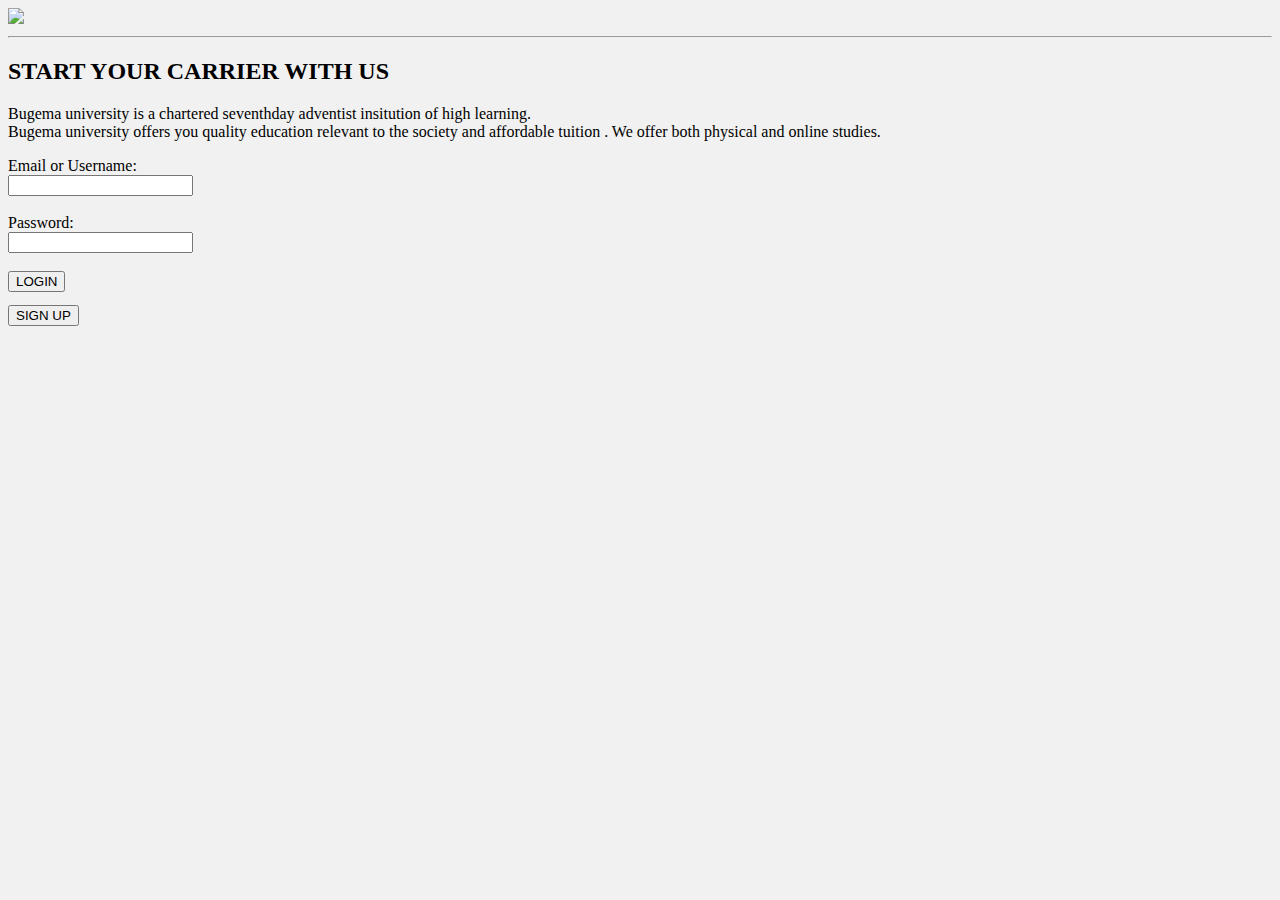
==== index.html @ a0b4f78e "Add files via upload" ====
<!DOCTYPE html>
<html lang="en">
<head>
  
    <meta charset="UTF-8">
    <meta http-equiv="X-UA-Compatible" content="IE=edge">
    <meta name="viewport" content="width=device-width, height=device-height, initial-scale=1.0"/>
    <title>Home</title>
    <link rel="stylesheet" href="css/styles.css">
    
</head>

<body bgcolor="#f1f1f1">
  
  <div class="head">
     <img src="images/head.png">
  </div><hr>
    <!--
     <img src="images\head.png" alt="This BU image" class="imghm">
     -->
       
     <h2 class="h2style">START YOUR CARRIER WITH US</h2>
     
    <div class="home">
      
    <p class="para">Bugema university is a chartered seventhday adventist insitution of high learning.
    <br>
    Bugema university offers you quality education relevant to the society and affordable tuition . We offer both physical and online studies.</p>

    </div>
    <p>
      <div class="details">
        
        <form action="homepage.html">
         
         <label for="email">Email or Username:
         </label><br>
         
         <input type="text" id="email" name="email" value=""><br><br>
         
         <label for="password">Password:
         </label><br>
         
         <input type="password" id="password" name="password" value=""><br><br>
         
         <input type="submit" value="LOGIN">  
         
        </form>
        
        <pre><a href="signup.html"><input type="submit" value="SIGN UP"></a></pre>
        
      </div>
    </p>
</body>

</html>
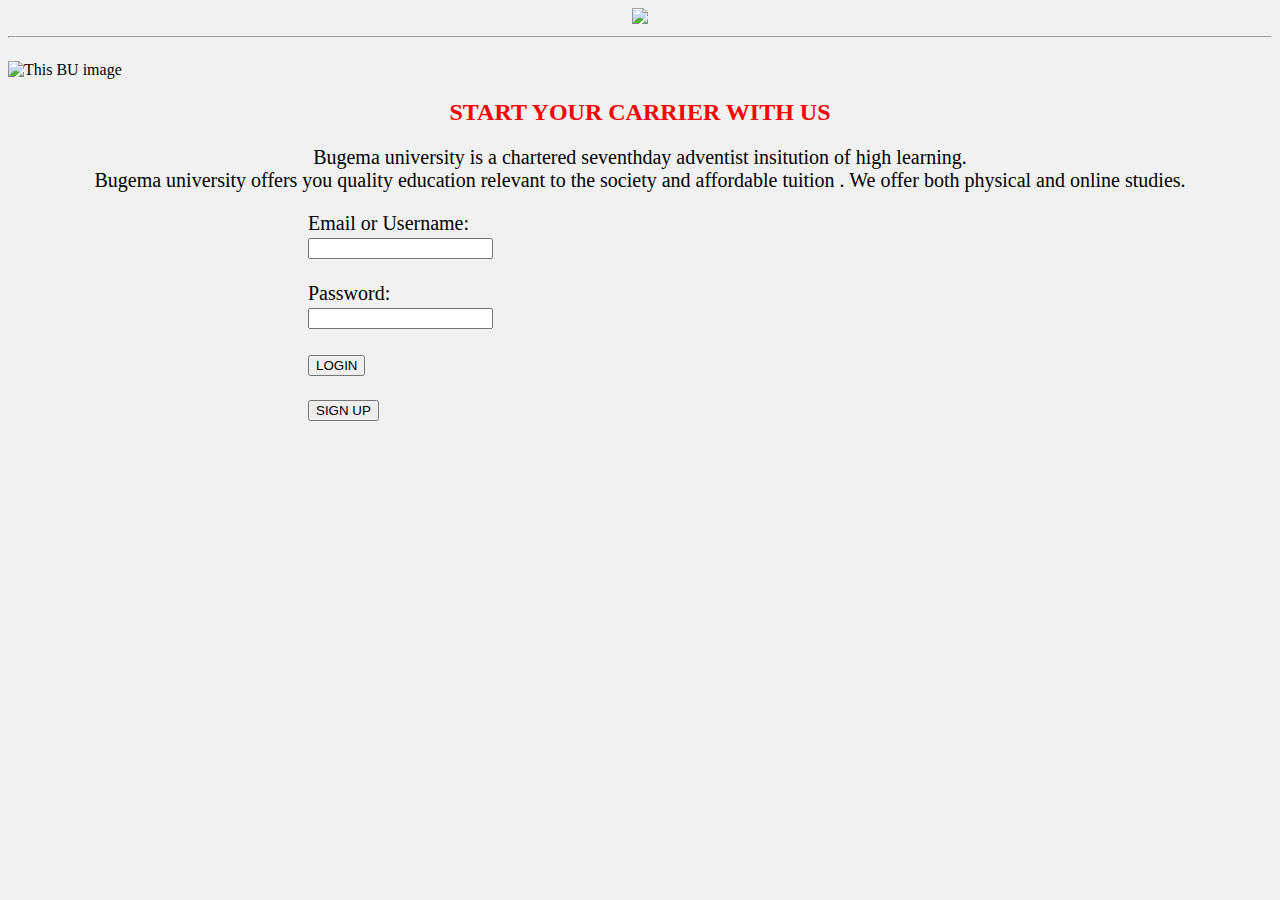
==== commit 5598a798: "Update index.html" ====
--- a/index.html
+++ b/index.html
@@ -6,7 +6,7 @@
     <meta http-equiv="X-UA-Compatible" content="IE=edge">
     <meta name="viewport" content="width=device-width, height=device-height, initial-scale=1.0"/>
     <title>Home</title>
-    <link rel="stylesheet" href="css/styles.css">
+    <link rel="stylesheet" href="styles.css">
     
 </head>
 
@@ -15,9 +15,9 @@
   <div class="head">
      <img src="images/head.png">
   </div><hr>
-    <!--
-     <img src="images\head.png" alt="This BU image" class="imghm">
-     -->
+    
+     <img src="head.png" alt="This BU image" class="imghm">
+     
        
      <h2 class="h2style">START YOUR CARRIER WITH US</h2>
      
--- a/styles.css
+++ b/styles.css
@@ -0,0 +1,236 @@
+/*--*{
+  background-color: lightcyan;
+}
+*/
+
+#heading{
+  font-size: 50px;
+  font-family: 'Times New Roman', Times, serif;
+  text-align: center;
+  margin-bottom: 100px;
+}
+
+.h1style{
+  font-family: 'Times New Roman', Times, serif;
+  font-size: 50px;
+}
+
+h1{
+  color: darkred;
+  text-align: center;
+}
+
+h2{
+  color: rebeccapurple;
+}
+
+.h2style{
+  font-family: 'Times New Roman', Times, serif;
+  text-align:center;
+  color: red;
+}
+
+hr{
+  color: black;
+}
+
+.h2styleh{
+ font-family: 'Times New Roman', Times, serif;
+ text-align: center;
+}
+
+ div.signout {
+   text-align: center;
+ }
+
+div.head{
+  text-align: center;
+}
+
+div.divhom{
+  margin-bottom: 20px;
+}
+
+div.home{
+  text-align: center;
+  margin-left: 50px;
+  margin-right: 50px;
+}
+
+div.details{
+  margin-left: 300px;
+  font-size: 20px;
+}
+
+.para{
+  font-size: 20px;
+}
+
+div.homepage{
+  
+}
+
+div.menu{
+  background-color: darkgrey;
+  float:left;
+  margin-right: 20px;
+  height: 500px;
+}
+
+div.parent{
+  float:left;
+  margin-bottom: 20px;
+  width: 70%;
+}
+
+div.heading{
+  text-align: center;
+  float: right;
+  margin-right: 100px;
+  
+}
+
+div.a{
+  font-size: 30px;
+  font-family: 'Times New Roman', Times, serif;
+  border: 2px solid goldenrod;
+  width: 90px;
+  padding: 0px;
+  float:left;
+  margin-right: 20px;
+  margin-left: 50px;
+  display: block;
+  background-color: pink;
+}
+
+div.ab{
+  font-size: 30px;
+  font-family: 'Times New Roman', Times, serif;
+  border: 2px solid goldenrod;
+  width: 90px;
+  padding: 0px;
+  float: left;
+  margin-right: 20px;
+  display: block;
+  background-color: pink;
+}
+
+div.b{
+  font-size: 30px;
+  font-family: 'Times New Roman', Times, serif;
+  border: 2px solid goldenrod;
+  width: 175px;
+  padding: 0px;
+  float:left;
+  margin-right: 20px;
+  display: block;
+  background-color: pink;
+}
+
+div.c{
+  font-size: 30px;
+  font-family: 'Times New Roman', Times, serif;
+  border: 2px solid goldenrod;
+  width: 115px;
+  padding: 0px;
+  float: left;
+  margin-right: 20px;
+  display: block;
+  background-color: pink;
+}
+
+.homelink{
+  text-decoration: none;
+}
+
+.homelink1{
+  text-decoration: none;
+  color: black;
+  display: block;
+  background-color: coral;
+}
+
+.heading{
+  
+}
+
+.img{
+  width:300px;
+  height:200px;
+  float:left;
+  margin-right: 20px;
+}
+
+.imghm{
+  height: 300px;
+  width: 600px;
+  margin-top: 15px;
+  
+}
+
+.imgbg{
+  width: 100%;
+  height: 400px;
+  margin-top: 15px;
+  text-align: center;
+  margin-left: 20px;
+  margin-right: 30px;
+}
+
+.imgbdg{
+  width: 200px;
+  height: 200px;
+  margin-right: 5px;
+  margin-left: 40px;
+  
+}
+
+ul{
+  background-color: darkgrey;
+  width: 150px;
+  padding: 15px;
+  
+}
+
+li{
+  margin-bottom: 15px;
+}
+
+li a {
+  color: darkred;
+  text-decoration: none;
+  display: block;
+  text-align: center;
+  background-color: yellow
+}
+
+li a:hover{
+  background-color: red;
+  color: black;
+}
+
+.active{
+  background-color: pink;
+  color: black;
+}
+
+footer {
+  background-color: #777;
+  padding: 20px;
+  text-align: center;
+  color: white;
+  width: 100%;
+}
+
+nav {
+  width: 100%;
+  height: 100px;
+  background: #ccc;
+  padding: 20px;
+}
+
+article {
+  padding: 20px;
+  width: 100%;
+  background-color: #f1f1f1;
+}
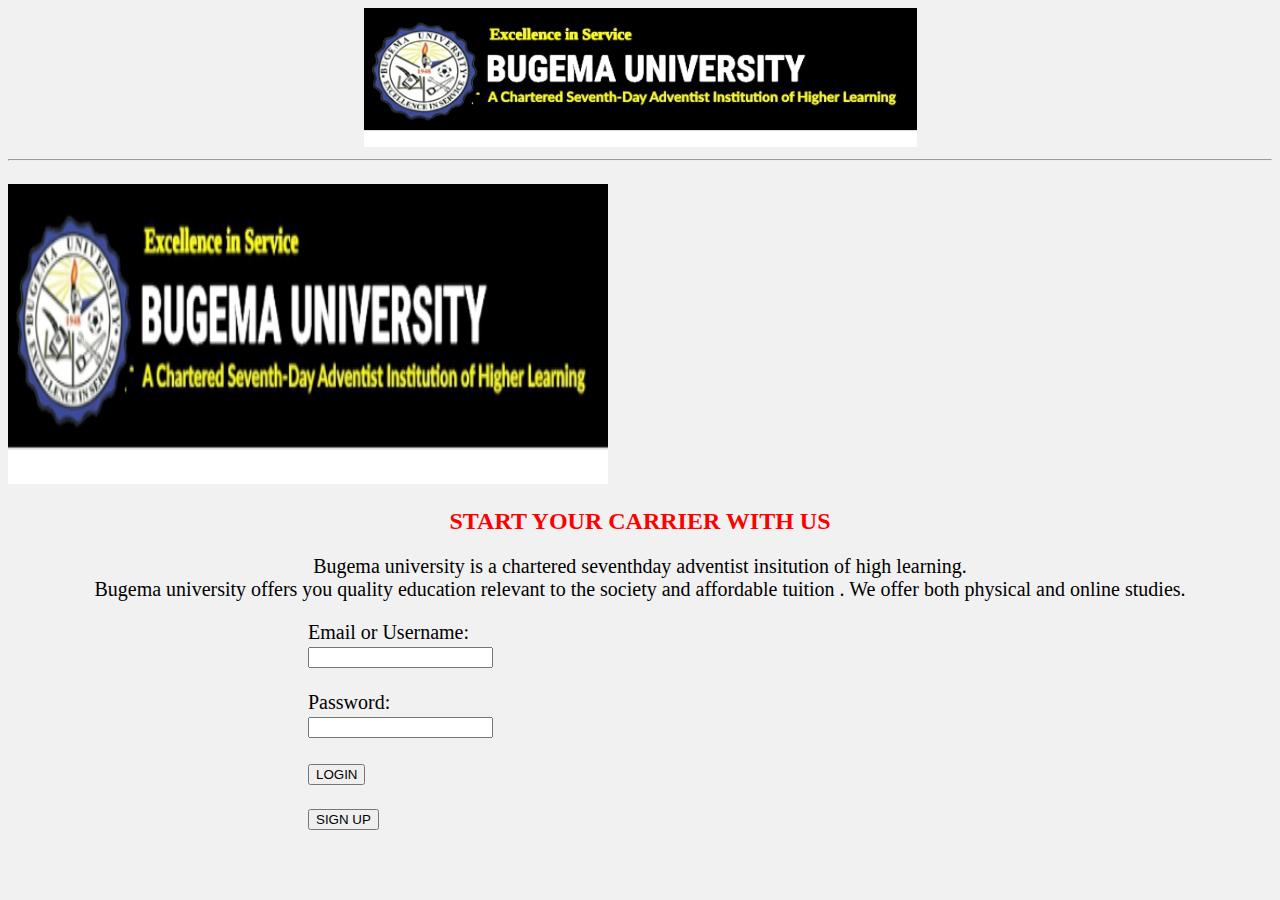
==== commit c141a21d: "Update index.html" ====
--- a/index.html
+++ b/index.html
@@ -13,7 +13,7 @@
 <body bgcolor="#f1f1f1">
   
   <div class="head">
-     <img src="images/head.png">
+     <img src="head.png">
   </div><hr>
     
      <img src="head.png" alt="This BU image" class="imghm">
--- a/styles.css
+++ b/styles.css
@@ -2,6 +2,11 @@
   background-color: lightcyan;
 }
 */
+
+*{
+  margin-left="50px";
+  margin-right="50px";
+}
 
 #heading{
   font-size: 50px;
@@ -84,7 +89,7 @@
 }
 
 div.heading{
-  text-align: center;
+  text-align:;
   float: right;
   margin-right: 100px;
   
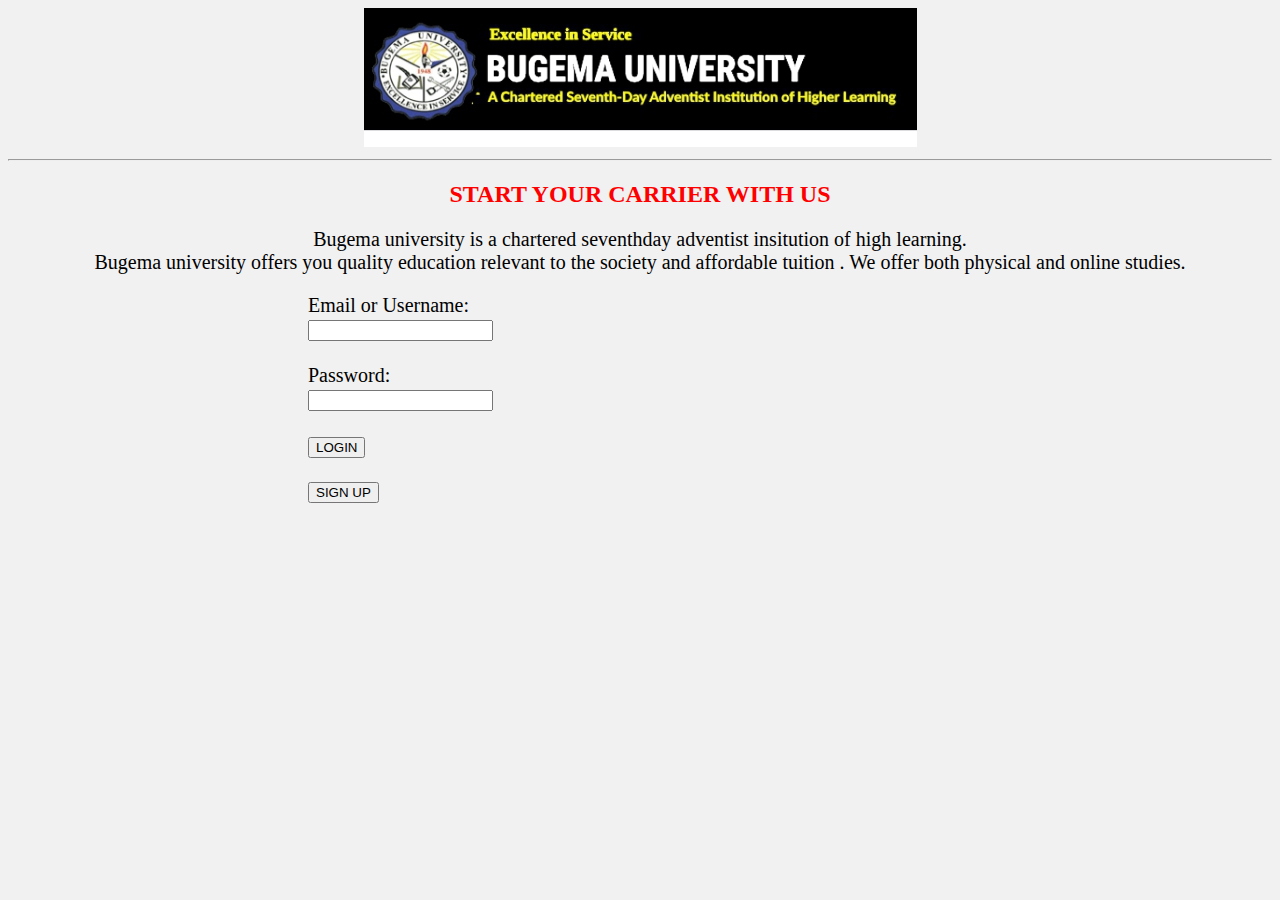
==== commit 263fc61f: "Update index.html" ====
--- a/index.html
+++ b/index.html
@@ -16,9 +16,6 @@
      <img src="head.png">
   </div><hr>
     
-     <img src="head.png" alt="This BU image" class="imghm">
-     
-       
      <h2 class="h2style">START YOUR CARRIER WITH US</h2>
      
     <div class="home">
--- a/styles.css
+++ b/styles.css
@@ -8,6 +8,11 @@
   margin-right="50px";
 }
 
+nav{
+  text-align="center";
+  padding-left="400";
+}
+
 #heading{
   font-size: 50px;
   font-family: 'Times New Roman', Times, serif;
@@ -89,9 +94,9 @@
 }
 
 div.heading{
-  text-align:;
-  float: right;
-  margin-right: 100px;
+  text-align: center;
+  float: left;
+  margin-right:;
   
 }
 
